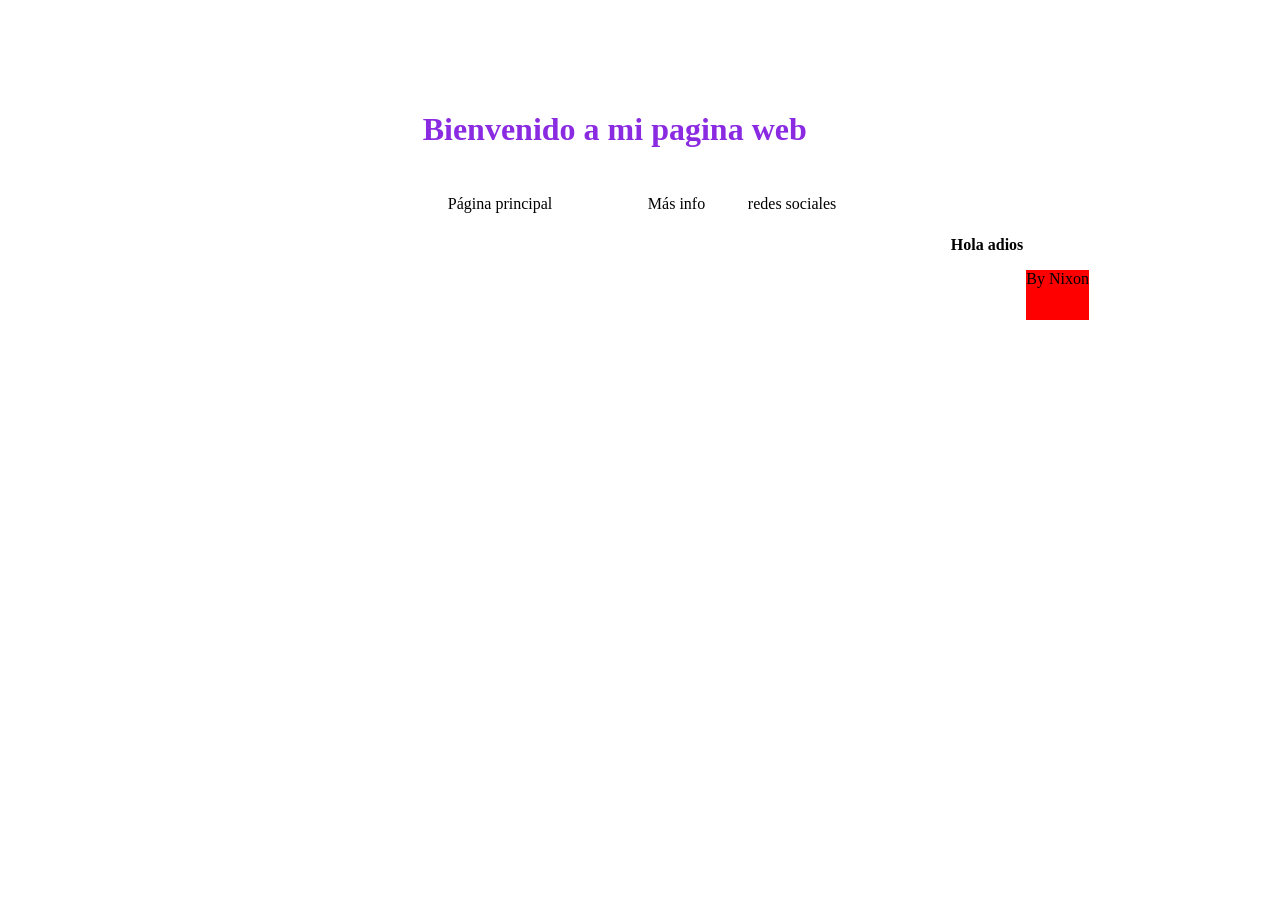
==== Proyecto/index.html @ 46107d77 "trabajo de lenguaje de marcas" ====
<html lang="es">
  <head>
    <meta charset="UTF-8" />
    <meta name="viewport" content="width=device-width, initial-scale=1.0" />
    <title>Mi pagina web</title>
    <style>

      .fondo {
        
        margin-top: 8%;
        margin-left: 8%;
        width: 80%;
        height: 70%;
      }
      h1 {
        padding-top: 10px;
        color: blueviolet;
        text-align: center;
      }
      .contenedor_header{
        padding-left: 30%;
        justify-content: space-between 5%;
        align-items: center;
        display: flex;
      }
      .pagina_principal {
        height: 100px;
        width: 200px;
        padding-left: 5%;
      }
      .mas_info {
        height: 100px;
        width: 100px;
      }
      .redes_sociales{
        height: 100px;
        width: 200px;
      }

      .copiright {
        margin-top: 100px;
        height: 50px;
        background-color: red;
        text-align: center;
      }
    </style>
  </head>
  <body>
    <div class="fondo">
        
      <header>
      <h1 class="titulo">Bienvenido a mi pagina web</h1>
      </header>
        <div class="contenedor_header">
            <div class="pagina_principal">Página principal</div>
            <div class="mas_info">Más info</div>
            <div class="redes_sociales">redes sociales</div>
      <main>
        <table>
            <tr>
                <th>
                    <div><p>Hola

                    </p></div>
                </th>
                <th><p>adios
                </p></th>
            </tr>
                                </table>
      </main>
      <br>
      <footer class="copiright">By Nixon</footer>
    </div>
      
     
  </body>
</html>
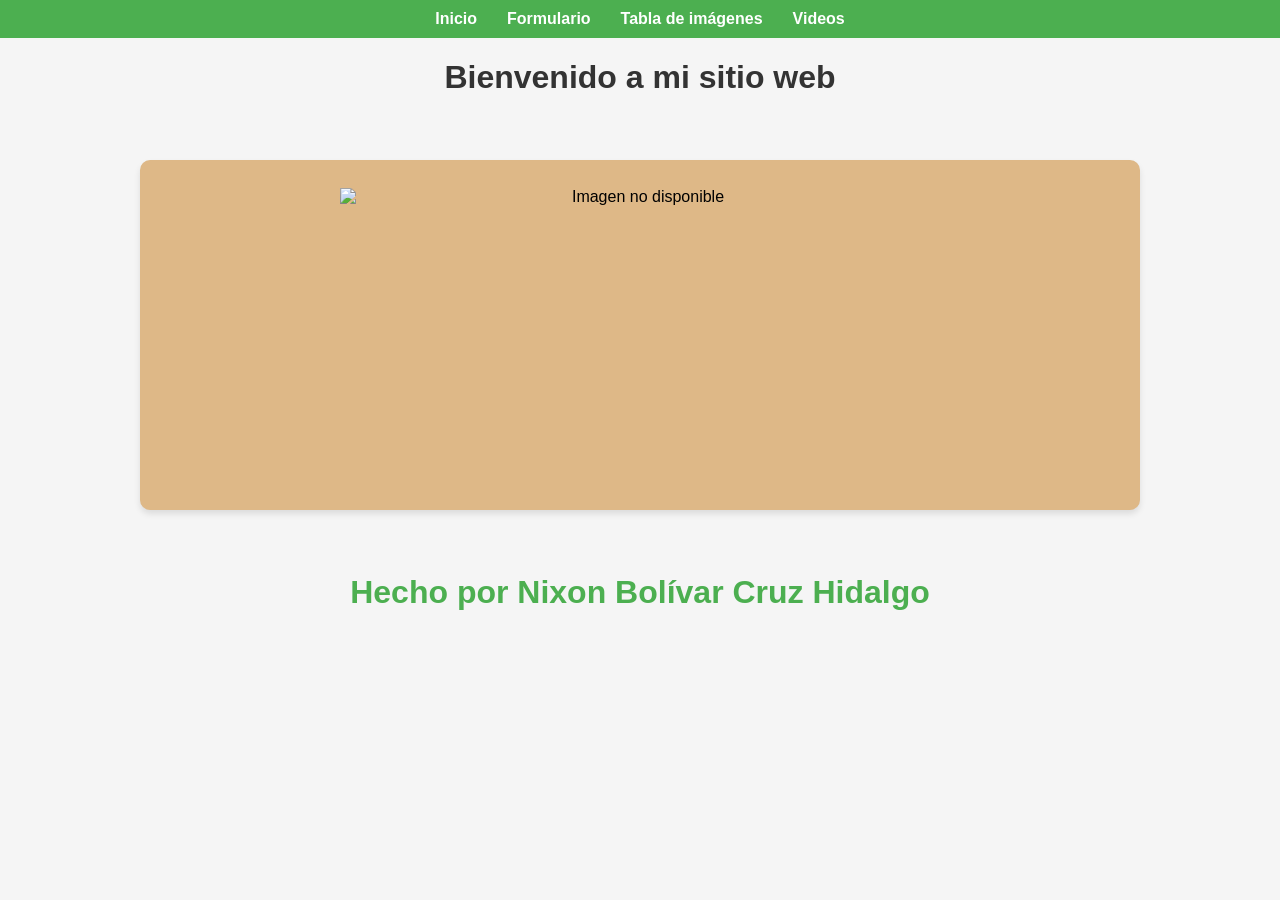
==== commit dc77b9ed: "trabajo lenguaje de marcas con css" ====
--- a/Proyecto/index.html
+++ b/Proyecto/index.html
@@ -1,77 +1,97 @@
+<!DOCTYPE html>
 <html lang="es">
-  <head>
-    <meta charset="UTF-8" />
-    <meta name="viewport" content="width=device-width, initial-scale=1.0" />
-    <title>Mi pagina web</title>
+<head>
+    <meta charset="UTF-8">
+    <meta name="viewport" content="width=device-width, initial-scale=1.0">
+    <title>Página Principal</title>
     <style>
+        body {
+            font-family: Arial, sans-serif;
+            margin: 0;
+            padding: 0;
+            background-color: #f5f5f5;
+        }
 
-      .fondo {
-        
-        margin-top: 8%;
-        margin-left: 8%;
-        width: 80%;
-        height: 70%;
-      }
-      h1 {
-        padding-top: 10px;
-        color: blueviolet;
-        text-align: center;
-      }
-      .contenedor_header{
-        padding-left: 30%;
-        justify-content: space-between 5%;
-        align-items: center;
-        display: flex;
-      }
-      .pagina_principal {
-        height: 100px;
-        width: 200px;
-        padding-left: 5%;
-      }
-      .mas_info {
-        height: 100px;
-        width: 100px;
-      }
-      .redes_sociales{
-        height: 100px;
-        width: 200px;
-      }
+        header {
+            background-color: #4CAF50; /* Color verde para el encabezado */
+            padding: 10px 0;
+        }
 
-      .copiright {
-        margin-top: 100px;
-        height: 50px;
-        background-color: red;
-        text-align: center;
-      }
+        nav ul {
+            list-style: none;
+            padding: 0;
+            margin: 0;
+            display: flex;
+            justify-content: center;
+        }
+
+        nav ul li {
+            margin: 0 15px;
+        }
+
+        nav ul li a {
+            text-decoration: none;
+            color: white; /* Enlaces blancos */
+            font-weight: bold;
+        }
+
+        nav ul li a:hover {
+            text-decoration: underline;
+        }
+
+        h1 {
+            text-align: center;
+            margin-bottom: 5%;
+            color: #333333; /* Color oscuro para el texto principal */
+        }
+
+        .video-container {
+            text-align: center;
+            margin: 20px auto;
+            background-color: burlywood;
+            width: 1000px;
+            height: 350px;
+            border-radius: 10px;
+            box-shadow: 0px 4px 6px rgba(0, 0, 0, 0.1);
+            display: flex;
+            justify-content: center;
+            align-items: center;
+        }
+
+        .video-container img {
+            height: 90%;
+            width: 60%;
+            margin-top: 2%;
+        }
+
+        .footer {
+            text-align: center;
+            margin-top: 5%;
+        }
+
+        .footer h1 {
+            color: #4CAF50; /* Color verde para el texto del pie */
+        }
     </style>
-  </head>
-  <body>
-    <div class="fondo">
-        
-      <header>
-      <h1 class="titulo">Bienvenido a mi pagina web</h1>
-      </header>
-        <div class="contenedor_header">
-            <div class="pagina_principal">Página principal</div>
-            <div class="mas_info">Más info</div>
-            <div class="redes_sociales">redes sociales</div>
-      <main>
-        <table>
-            <tr>
-                <th>
-                    <div><p>Hola
+</head>
+<body>
+    <header>
+        <nav>
+            <ul>
+                <li><a href="index.html">Inicio</a></li>
+                <li><a href="formulario.html">Formulario</a></li>
+                <li><a href="tabla.html">Tabla de imágenes</a></li>
+                <li><a href="videos.html">Videos</a></li>
+            </ul>
+        </nav>
+    </header>
+    <h1>Bienvenido a mi sitio web</h1>
+    <div class="video-container">
+        <img src="https://universidadeuropea.com/resources/media/images/que-es-lenguaje-marca-800x450.width-1200.format-webp.webp" alt="Imagen no disponible">
+    </div>
+    <div class="footer">
+        <h1>Hecho por Nixon Bolívar Cruz Hidalgo</h1>
+    </div>
+</body>
+</html>
 
-                    </p></div>
-                </th>
-                <th><p>adios
-                </p></th>
-            </tr>
-                                </table>
-      </main>
-      <br>
-      <footer class="copiright">By Nixon</footer>
-    </div>
-      
-     
-  </body>
-</html>
